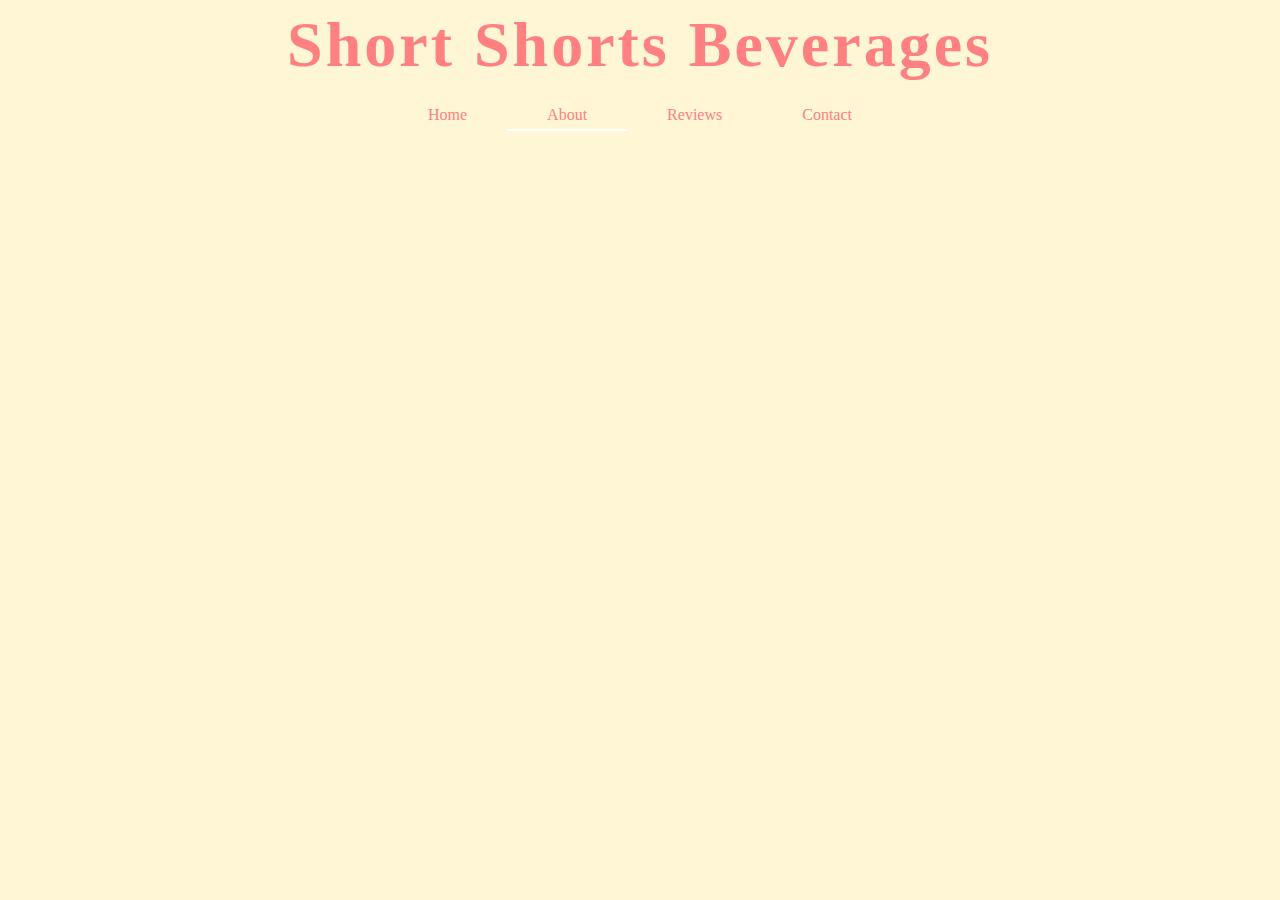
==== about.html @ 882cba74 "background styles" ====
<html>
<head>
  <title>Short shorts</title>
  <link rel="stylesheet" href="./styles.css">
  <link rel="icon" href="sslogo.svg">
</head>
<body>
  <h1 class='title'>Short Shorts Beverages</h1>
  <div class='nav'>
    <a href="index.html">Home</a>
    <a class='active' href="#">About</a>
    <a href="reviews.html">Reviews</a>
    <a href="contact.html">Contact</a>
  </div>
</body>
</html>
---- styles.css ----
body {
  background-color: #fff6d5;
  font-family: Futura;
}

.title {
  font-size: 64px;
  color: #ff8080;
  letter-spacing: 3px;
  text-align: center;
  margin-bottom: .3em;
  /*background-color: #fff6d5;*/
  /*border-bottom: 2px solid white;*/
}

.nav {
  display: flex;
  justify-content: center;
}

.nav > a {
  padding: 5px 40px;
  text-decoration: none;
  color: #ff8080;
}

.active {
  border-bottom: 2px solid white;
}

@media screen and (max-width: 600px) {
  body {
    background-color: black;
  }
}

/*ul {
  list-style-type: none;
  margin: 0;
  padding: 0;
}

li a {
  display: block;
  width: 60px;
}*/
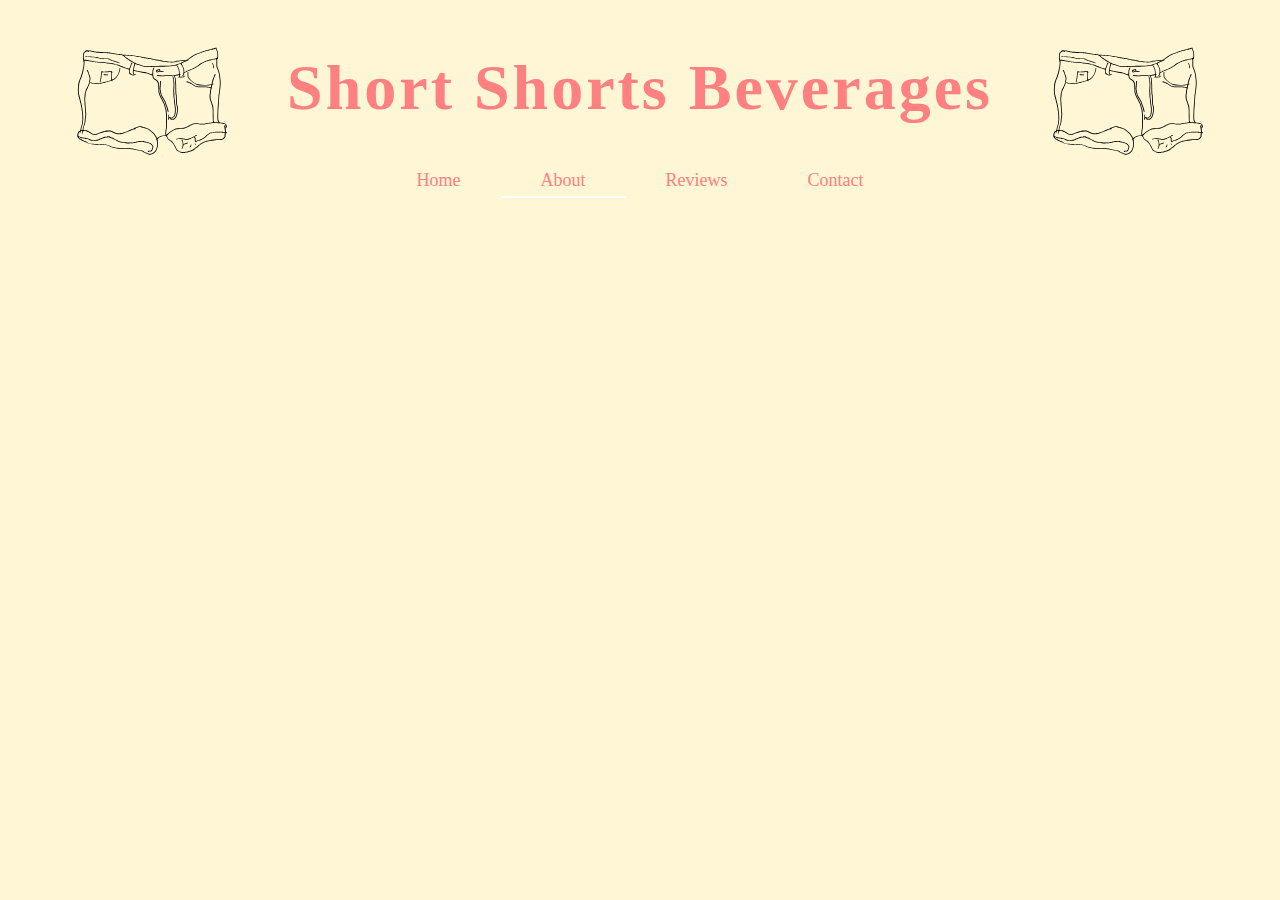
==== commit 9a8a440c: "add images" ====
--- a/about.html
+++ b/about.html
@@ -5,7 +5,15 @@
   <link rel="icon" href="sslogo.svg">
 </head>
 <body>
-  <h1 class='title'>Short Shorts Beverages</h1>
+  <div class="header">
+    <a class="img" href="index.html">
+      <img src="just-shorts.svg" alt="Wetness" width=150>
+    </a>
+    <h1 class="title">Short Shorts Beverages</h1>
+    <a href="index.html">
+      <img src="just-shorts.svg" alt="Wetness" width=150>
+    </a>
+  </div>
   <div class='nav'>
     <a href="index.html">Home</a>
     <a class='active' href="#">About</a>
--- a/styles.css
+++ b/styles.css
@@ -1,6 +1,17 @@
 body {
   background-color: #fff6d5;
   font-family: Futura;
+}
+
+img {
+  margin-top: -5px;
+  padding-right: 60px;
+  padding-left: 60px;
+}
+
+.header {
+  display: flex;
+  justify-content: center;
 }
 
 .title {
@@ -16,6 +27,8 @@
 .nav {
   display: flex;
   justify-content: center;
+  font-size: 18px;
+  margin-top: -50px;
 }
 
 .nav > a {
@@ -32,15 +45,4 @@
   body {
     background-color: black;
   }
-}
-
-/*ul {
-  list-style-type: none;
-  margin: 0;
-  padding: 0;
-}
-
-li a {
-  display: block;
-  width: 60px;
-}*/+}